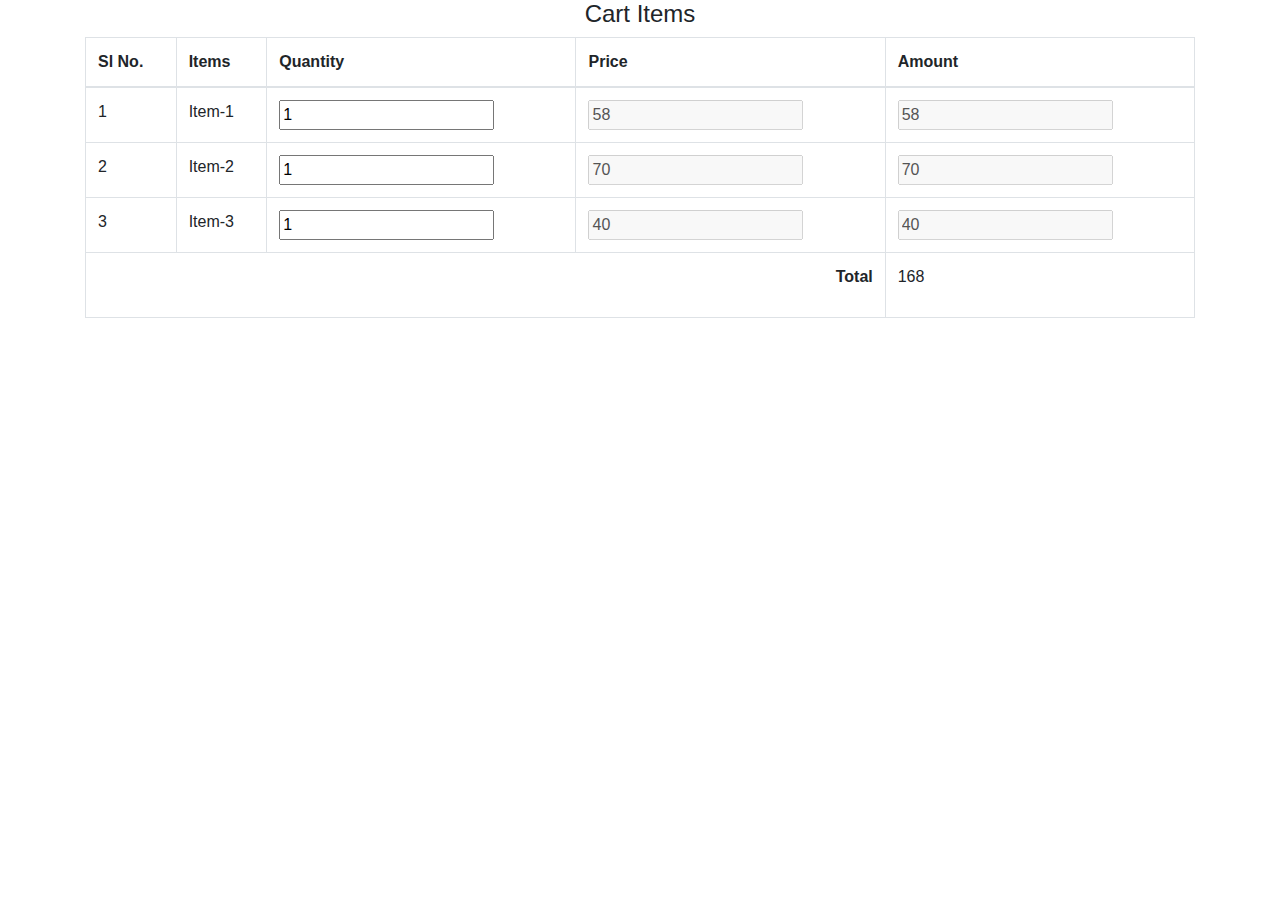
==== cart.html @ e6782084 "cart" ====
<!DOCTYPE html>
<html lang="en">
<head>
<meta charset="UTF-8">
<meta name="viewport" content="width=device-width, initial-scale=1.0">
<meta http-equiv="X-UA-Compatible" content="ie=edge">
<meta name="Description" content="Enter your description here"/>
<link rel="stylesheet" href="https://cdnjs.cloudflare.com/ajax/libs/twitter-bootstrap/4.6.0/css/bootstrap.min.css">
<link rel="stylesheet" href="https://cdnjs.cloudflare.com/ajax/libs/font-awesome/5.15.4/css/all.min.css">
<title>This is Cart </title>

</head>
<body>
    <div class="container">
        <h4 class="text-center m3">Cart Items</h4>
        <table class="table table-bordered">
            <thead>
                <tr>
                    <th>Sl No.</th>
                    <th>Items</th>
                    <th>Quantity</th>
                    <th>Price</th>
                    <th>Amount</th>
                </tr>
            </thead>
            <tbody>
                <tr>
                    <td>1</td>
                    <td>Item-1</td>
                    <td><input type="number" name="qty1" id="qty1" value="1" onchange="calculateAmount(this.value,1)"></td>
                    <td><input type="text" name="price1" id="price1" value="58" disabled></td>
                    <td><input type="text" name="amount1" id="amount1" value="58" disabled></td>
                </tr>
                <tr>
                    <td>2</td>
                    <td>Item-2</td>
                    <td><input type="number" name="qty2" id="qty2" value="1" onchange="calculateAmount(this.value,2)"></td>
                    <td><input type="text" name="price2" id="price2" value="70" disabled></td>
                    <td><input type="text" name="amount2" id="amount2" value="70" disabled></td>
                </tr>
                <tr>
                    <td>3</td>
                    <td>Item-3</td>
                    <td><input type="number" name="qty3" id="qty3" value="1" onchange="calculateAmount(this.value,3)"></td>
                    <td><input type="text" name="price3" id="price3" value="40" disabled></td>
                    <td><input type="text" name="amount3" id="amount3" value="40" disabled></td>
                </tr>
                <tr>
                    <td colspan="4" class="text-right"><strong>Total</strong></td>
                    <td><p id="tot"></p></td>
                </tr>
            </tbody>
        </table>
    </div>
    <script>
        
    function calculateAmount(qty, id){
        if(qty>0){
            var price=document.getElementById('price'+id).value;
            var amount=qty*price;
            document.getElementById('amount'+id).setAttribute('value',amount);
            calculateTotal();
        }else{
            document.getElementById('qty'+id).value="1";
            alert('Quantity could not be 0');
        }
    }
    function calculateTotal(){
        var total=0;
        for(var i=1;i<=3; i++){
            total+=parseInt(document.getElementById('amount'+i).value);
            document.getElementById('tot').innerHTML=total;
        }
    }
    calculateTotal();
    </script>
<script src="https://cdnjs.cloudflare.com/ajax/libs/jquery/3.5.1/jquery.min.js"></script>
<script src="https://cdnjs.cloudflare.com/ajax/libs/popper.js/1.16.1/umd/popper.min.js"></script>
<script src="https://cdnjs.cloudflare.com/ajax/libs/twitter-bootstrap/4.6.0/js/bootstrap.min.js"></script>
</body>
</html>
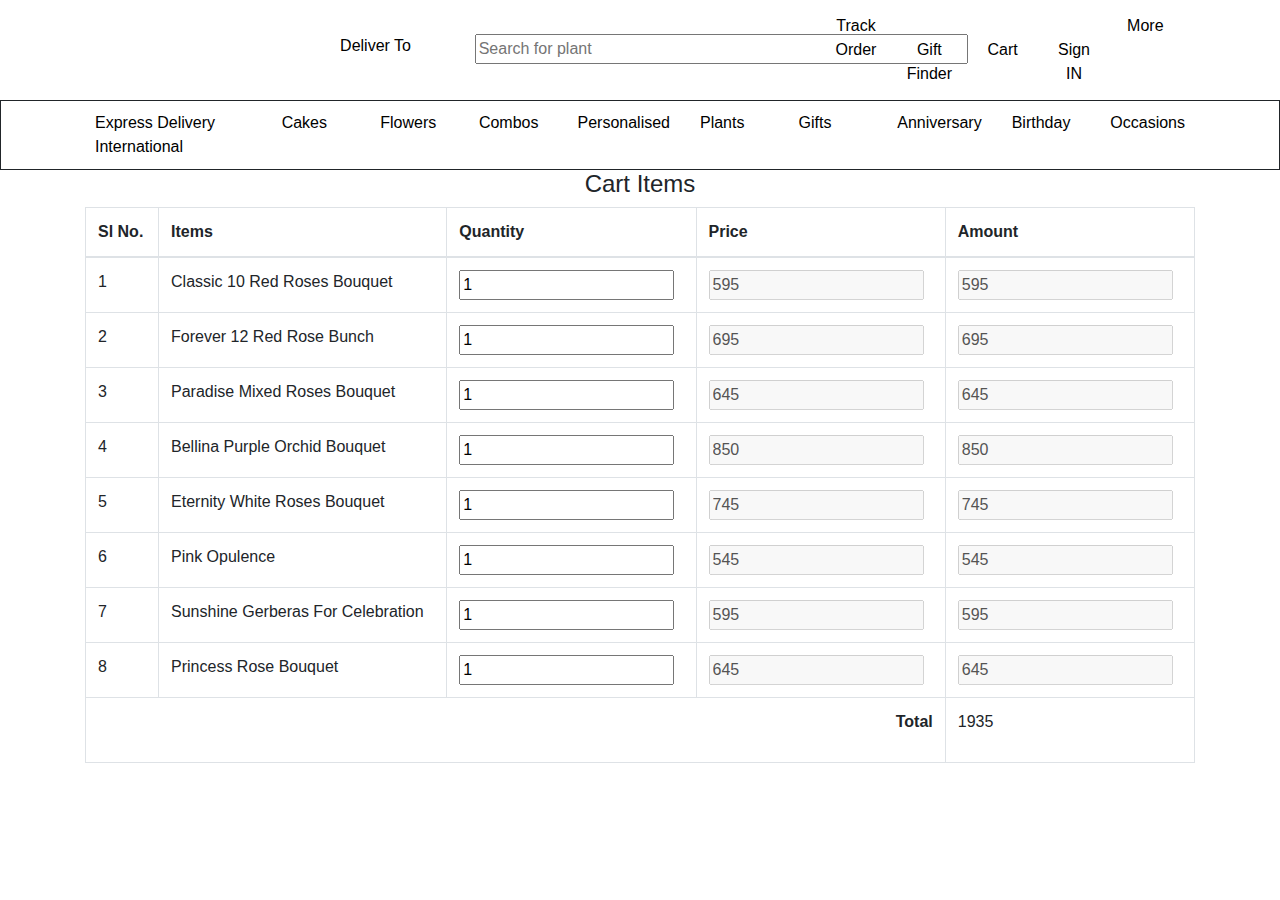
==== commit d4307e84: "11/01/2024" ====
--- a/cart.html
+++ b/cart.html
@@ -8,9 +8,81 @@
 <link rel="stylesheet" href="https://cdnjs.cloudflare.com/ajax/libs/twitter-bootstrap/4.6.0/css/bootstrap.min.css">
 <link rel="stylesheet" href="https://cdnjs.cloudflare.com/ajax/libs/font-awesome/5.15.4/css/all.min.css">
 <title>This is Cart </title>
+<link rel="stylesheet" href="style.css">
 
 </head>
-<body>
+<body><body>
+    <div class="container text-center  ">
+        <div class="row r">
+            <div class="col">
+                <img src="https://imgcdn.floweraura.com/fa-logo/final-23-desk.svg" alt="">
+            </div>
+            <div class="col " style="margin-top: 20px;"><i class="fa-solid fa-location-arrow fa-xl"></i><a
+                    href="">Deliver To</a>
+            </div>
+            <div class="col col-lg-4" style="margin-top: 20px;"> <input type="text " size="50"
+                    placeholder="Search for plant"></div>
+            <div class="col col-lg-4 ">
+                <div class="row">
+
+                    <div class="col"><i class="fa-solid fa-map-location-dot fa-xl"></i><a href="">Track Order</a> </div>
+                    <div class="col"><i class="fa-solid fa-gifts fa-xl"></i><br><a href=""> Gift Finder</a></div>
+                    <div class="col"><i class="fa-solid fa-cart-shopping fa-xl"></i><a href=""><br>Cart</a> </div>
+                    <div class="col "><i class="fa-regular fa-circle-user fa-xl"></i> <br><a href="newlogin.html"> Sign
+                            IN</a></div>
+                    <div class="col"><i class="fa-solid fa-bars-staggered fa-xl"></i><a href="more.html"> More</a></div>
+                </div>
+            </div>
+        </div>
+    </div>
+    <div class="container-fluid f_position" style="border: 1.5px solid;">
+
+        <div class="container ">
+            <div class="row " style="background-color: white; padding: 10px;">
+                <div class="col col-lg-2"><a href=""> Express Delivery</a></div>
+                <div class="col"> <a href=""> Cakes</a></div>
+                <div class="col"> <a href=""> Flowers</a></div>
+                <div class="col"> <a href=""> Combos</a></div>
+                <div class="col"> <a href=""> Personalised</a></div>
+                <div class="col"> <a href=""> Plants</a></div>
+                <div class="col"> <a href=""> Gifts</a></div>
+                <div class="col"> <a href=""> Anniversary</a></div>
+                <div class="col"> <a href=""> Birthday</a></div>
+                <div class="col"> <a href=""> Occasions</a></div>
+                <div class="col"> <a href=""> International</a></div>
+            </div>
+        </div>
+    </div>
+
+
+
+
+
+
+
+
+
+
+
+
+
+
+
+
+
+
+
+
+
+
+
+
+
+
+
+
+
+
     <div class="container">
         <h4 class="text-center m3">Cart Items</h4>
         <table class="table table-bordered">
@@ -26,24 +98,59 @@
             <tbody>
                 <tr>
                     <td>1</td>
-                    <td>Item-1</td>
+                    <td>Classic 10 Red Roses Bouquet</td>
                     <td><input type="number" name="qty1" id="qty1" value="1" onchange="calculateAmount(this.value,1)"></td>
-                    <td><input type="text" name="price1" id="price1" value="58" disabled></td>
-                    <td><input type="text" name="amount1" id="amount1" value="58" disabled></td>
+                    <td><input type="text" name="price1" id="price1" value="595" disabled></td>
+                    <td><input type="text" name="amount1" id="amount1" value="595" disabled></td>
                 </tr>
                 <tr>
                     <td>2</td>
-                    <td>Item-2</td>
+                    <td>Forever 12 Red Rose Bunch</td>
                     <td><input type="number" name="qty2" id="qty2" value="1" onchange="calculateAmount(this.value,2)"></td>
-                    <td><input type="text" name="price2" id="price2" value="70" disabled></td>
-                    <td><input type="text" name="amount2" id="amount2" value="70" disabled></td>
+                    <td><input type="text" name="price2" id="price2" value="695" disabled></td>
+                    <td><input type="text" name="amount2" id="amount2" value="695" disabled></td>
                 </tr>
                 <tr>
                     <td>3</td>
-                    <td>Item-3</td>
+                    <td>Paradise Mixed Roses Bouquet</td>
                     <td><input type="number" name="qty3" id="qty3" value="1" onchange="calculateAmount(this.value,3)"></td>
-                    <td><input type="text" name="price3" id="price3" value="40" disabled></td>
-                    <td><input type="text" name="amount3" id="amount3" value="40" disabled></td>
+                    <td><input type="text" name="price3" id="price3" value="645" disabled></td>
+                    <td><input type="text" name="amount3" id="amount3" value="645" disabled></td>
+                </tr>
+                <tr>
+                    <td>4</td>
+                    <td>Bellina Purple Orchid Bouquet</td>
+                    <td><input type="number" name="qty4" id="qty4" value="1" onchange="calculateAmount(this.value,3)"></td>
+                    <td><input type="text" name="price4" id="price4" value="850" disabled></td>
+                    <td><input type="text" name="amount4" id="amount4" value="850" disabled></td>
+                </tr>
+                <tr>
+                    <td>5</td>
+                    <td>Eternity White Roses Bouquet</td>
+                    <td><input type="number" name="qty5" id="qty5" value="1" onchange="calculateAmount(this.value,3)"></td>
+                    <td><input type="text" name="price5" id="price5" value="745" disabled></td>
+                    <td><input type="text" name="amount5" id="amount5" value="745" disabled></td>
+                </tr>
+                <tr>
+                    <td>6</td>
+                    <td>Pink Opulence</td>
+                    <td><input type="number" name="qty6" id="qty6" value="1" onchange="calculateAmount(this.value,3)"></td>
+                    <td><input type="text" name="price6" id="price6" value="545" disabled></td>
+                    <td><input type="text" name="amount6" id="amount6" value="545" disabled></td>
+                </tr>
+                <tr>
+                    <td>7</td>
+                    <td>Sunshine Gerberas For Celebration</td>
+                    <td><input type="number" name="qty7" id="qty7" value="1" onchange="calculateAmount(this.value,3)"></td>
+                    <td><input type="text" name="price7" id="price7" value="595" disabled></td>
+                    <td><input type="text" name="amount7" id="amount7" value="595" disabled></td>
+                </tr>
+                <tr>
+                    <td>8</td>
+                    <td>Princess Rose Bouquet</td>
+                    <td><input type="number" name="qty8" id="qty8" value="1" onchange="calculateAmount(this.value,3)"></td>
+                    <td><input type="text" name="price8" id="price8" value="645" disabled></td>
+                    <td><input type="text" name="amount8" id="amount8" value="645" disabled></td>
                 </tr>
                 <tr>
                     <td colspan="4" class="text-right"><strong>Total</strong></td>
@@ -77,5 +184,6 @@
 <script src="https://cdnjs.cloudflare.com/ajax/libs/jquery/3.5.1/jquery.min.js"></script>
 <script src="https://cdnjs.cloudflare.com/ajax/libs/popper.js/1.16.1/umd/popper.min.js"></script>
 <script src="https://cdnjs.cloudflare.com/ajax/libs/twitter-bootstrap/4.6.0/js/bootstrap.min.js"></script>
+<script src="https://kit.fontawesome.com/32cda9a984.js" crossorigin="anonymous"></script>
 </body>
 </html>--- a/style.css
+++ b/style.css
@@ -0,0 +1,49 @@
+.header{
+  
+    margin-left: 20px;
+    margin-right: 20px;
+}
+.f_position{
+    top: 0;
+    position: sticky;
+}
+.r{
+    margin: 14px;
+}
+   
+a{
+    text-decoration: none;
+    color: black;
+}
+.pic{
+    height: 350px;
+    border-radius: 10px;
+
+}
+.photo{
+    height: 190px;
+    border-radius: 20px;
+    margin-top: 50px;
+    
+}
+.button {
+    display: flex;
+    justify-content: center;
+    align-items: center;
+    padding: 4px 10px;
+
+    
+    
+    margin: 10px;
+    background-color: #6495ED;
+    color: white;
+    text-decoration: none;
+    border-radius: 5px;
+}
+
+
+.footer{
+    background-color: aliceblue;
+    border-radius: 10px;
+    padding: 50px 10px;
+}